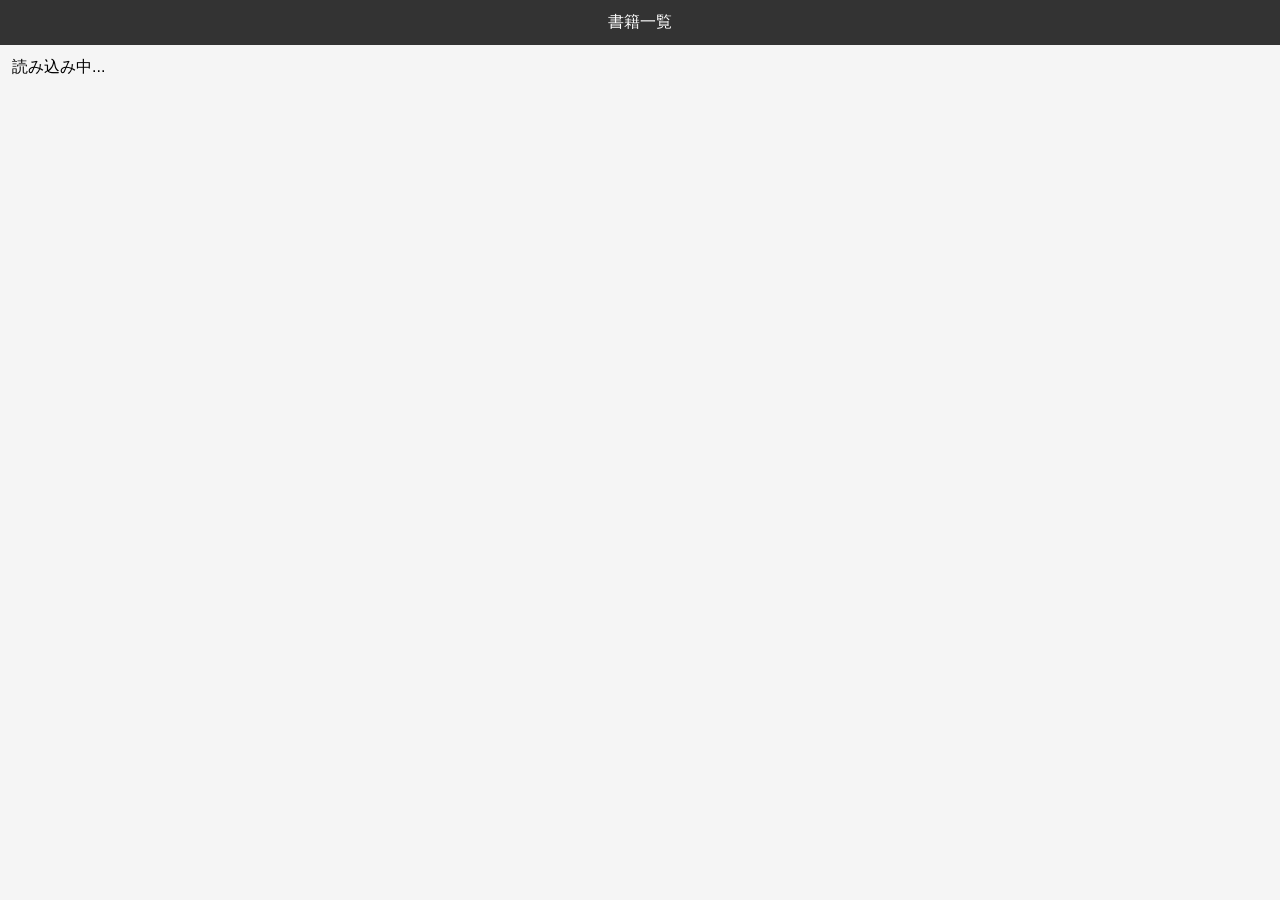
==== books.html @ 7bdb8b4a "add feature: MPA, 連続スキャン" ====
<!DOCTYPE html>
<html lang="ja">
<head>
<meta charset="UTF-8">
<meta name="viewport" content="width=device-width, initial-scale=1.0">
<title>書籍一覧</title>
<style>
body { margin:0; font-family:sans-serif; background:#f5f5f5; }
header { background:#333; color:#fff; padding:12px; text-align:center; }
.container { padding:12px; }
.card { background:#fff; margin:8px 0; padding:12px; border-radius:8px; }
button { width:100%; padding:14px; margin-top:8px; font-size:16px; }
.meta { font-size:12px; color:#666; }
.missing { color:red; }
</style>
</head>
<body>
<header id="title">書籍一覧</header>
<div class="container" id="root">読み込み中...</div>

<script src="./common.js"></script>
<script id="books_js_001">
(async function init(){
  const shelf = getQuery('shelf');
  if (!shelf) { alert('shelf未指定'); return; }

  const { BOOKS, SHELVES } = await loadBooksCSV();
  const inventory = loadJSON(LS_KEYS.INVENTORY, {});
  const shelfLast = loadJSON(LS_KEYS.SHELF_LAST, {});

  document.getElementById('title').textContent = `書籍一覧：${shelf}`;

  const root = document.getElementById('root');
  root.innerHTML = `
    <button id="scanBtn">棚卸し開始</button>
    <button id="backBtn">戻る</button>
  `;

  document.getElementById('scanBtn').onclick = () => goTo('scan.html', { shelf });
  document.getElementById('backBtn').onclick = () => goTo('shelf.html');

  (SHELVES[shelf] || []).forEach(code => {
    const b = BOOKS[code];
    const rec = inventory[code];
    const missing = isMissingForShelf(code, shelf, inventory, shelfLast);
    const lastSeen = rec?.lastSeenDate || '-';

    const el = document.createElement('div');
    el.className = 'card ' + (missing ? 'missing' : '');
    el.innerHTML = `
      <div><b>${code}</b></div>
      <div>${b.title}</div>
      <div class="meta">最終確認: ${lastSeen}</div>
    `;
    root.appendChild(el);
  });
})();
</script>
</body>
</html>
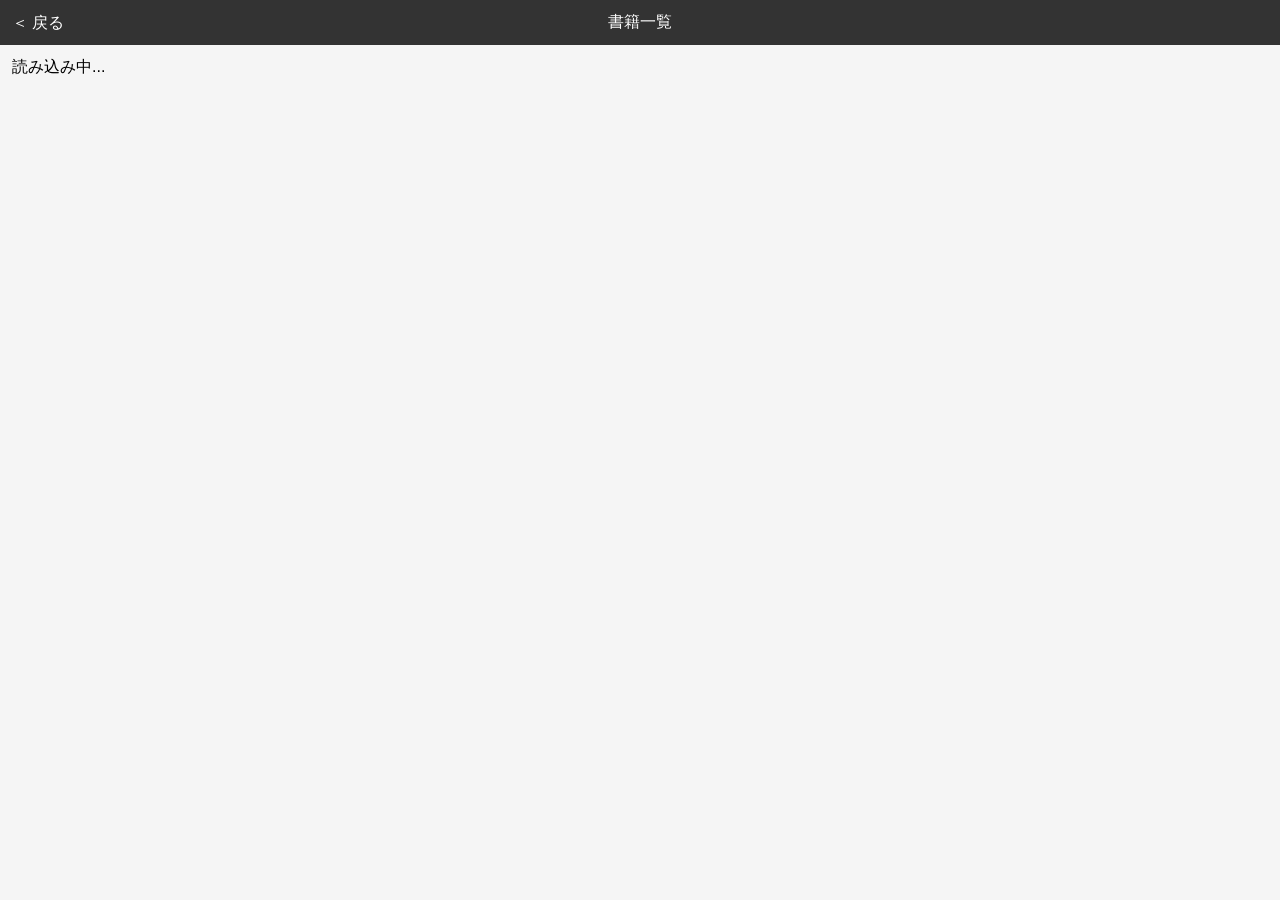
==== commit d5b26d55: "add feature: 棚卸し時にどの棚にあったかを記録するようにした, 戻るボタンの表示位置を見直し" ====
--- a/books.html
+++ b/books.html
@@ -6,16 +6,21 @@
 <title>書籍一覧</title>
 <style>
 body { margin:0; font-family:sans-serif; background:#f5f5f5; }
-header { background:#333; color:#fff; padding:12px; text-align:center; }
+header { background:#333; color:#fff; padding:12px; text-align:center; display:flex; align-items:center; justify-content:center; position:relative; }
+.back-button { position:absolute; left:12px; top:50%; transform:translateY(-50%); background:transparent; border:none; color:#fff; font-size:16px; cursor:pointer; width:auto; padding:0; text-align:left; }
+.back-button:hover { opacity:0.8; }
 .container { padding:12px; }
 .card { background:#fff; margin:8px 0; padding:12px; border-radius:8px; }
-button { width:100%; padding:14px; margin-top:8px; font-size:16px; }
+#root button { width:100%; padding:14px; margin-top:8px; font-size:16px; }
 .meta { font-size:12px; color:#666; }
 .missing { color:red; }
 </style>
 </head>
 <body>
-<header id="title">書籍一覧</header>
+<header>
+  <button id="backBtn" class="back-button">＜ 戻る</button>
+  <div id="title">書籍一覧</div>
+</header>
 <div class="container" id="root">読み込み中...</div>
 
 <script src="./common.js"></script>
@@ -25,6 +30,7 @@
   if (!shelf) { alert('shelf未指定'); return; }
 
   const { BOOKS, SHELVES } = await loadBooksCSV();
+  const config = await loadConfigCSV();
   const inventory = loadJSON(LS_KEYS.INVENTORY, {});
   const shelfLast = loadJSON(LS_KEYS.SHELF_LAST, {});
 
@@ -33,17 +39,63 @@
   const root = document.getElementById('root');
   root.innerHTML = `
     <button id="scanBtn">棚卸し開始</button>
-    <button id="backBtn">戻る</button>
+    <button id="csvBtn">この棚のCSV出力</button>
+    <button id="shareBtn">この棚のCSV共有</button>
+    <h3>書籍一覧</h3>
   `;
 
+  function buildShelfCodes() {
+    return Object.keys(BOOKS)
+      .filter(code => getCurrentShelf(code, BOOKS, inventory) === shelf)
+      .sort();
+  }
+
+  function buildCsvData() {
+    const data = [['code', 'name', 'shelf', '◯☓', 'date_seen']];
+    buildShelfCodes().forEach(code => {
+      const b = BOOKS[code];
+      const rec = inventory[code];
+      const currentShelf = getCurrentShelf(code, BOOKS, inventory);
+      const missing = isMissingForShelf(code, shelf, inventory, shelfLast, config);
+      const status = missing ? '☓' : '◯';
+      const dateSeen = rec?.lastSeenDate || '-';
+      data.push([code, b.title, currentShelf, status, dateSeen]);
+    });
+    return data;
+  }
+
   document.getElementById('scanBtn').onclick = () => goTo('scan.html', { shelf });
+  document.getElementById('csvBtn').onclick = () => {
+    const data = buildCsvData();
+    const csvContent = '\ufeff' + generateCSV(data);
+    const filename = `棚卸し_${shelf}_${todayStr()}.csv`;
+    downloadCSV(csvContent, filename);
+  };
+  document.getElementById('shareBtn').onclick = async () => {
+    const data = buildCsvData();
+    const csvContent = '\ufeff' + generateCSV(data);
+    const filename = `棚卸し_${shelf}_${todayStr()}.csv`;
+    const shared = await shareCSV(csvContent, filename, `棚卸し_${shelf}`, 'CSVを共有します');
+    if (!shared) {
+      alert('共有に対応していない環境のため、CSVをダウンロードしました。');
+    }
+  };
   document.getElementById('backBtn').onclick = () => goTo('shelf.html');
 
-  (SHELVES[shelf] || []).forEach(code => {
+  const codes = buildShelfCodes();
+  if (codes.length === 0) {
+    const emptyEl = document.createElement('div');
+    emptyEl.className = 'card';
+    emptyEl.textContent = 'この棚に現在属する書籍はありません。';
+    root.appendChild(emptyEl);
+  }
+
+  codes.forEach(code => {
     const b = BOOKS[code];
     const rec = inventory[code];
-    const missing = isMissingForShelf(code, shelf, inventory, shelfLast);
+    const missing = isMissingForShelf(code, shelf, inventory, shelfLast, config);
     const lastSeen = rec?.lastSeenDate || '-';
+    const masterLocation = b.location;
 
     const el = document.createElement('div');
     el.className = 'card ' + (missing ? 'missing' : '');
@@ -51,6 +103,7 @@
       <div><b>${code}</b></div>
       <div>${b.title}</div>
       <div class="meta">最終確認: ${lastSeen}</div>
+      ${masterLocation !== shelf ? `<div class="meta">初期棚: ${masterLocation}</div>` : ''}
     `;
     root.appendChild(el);
   });
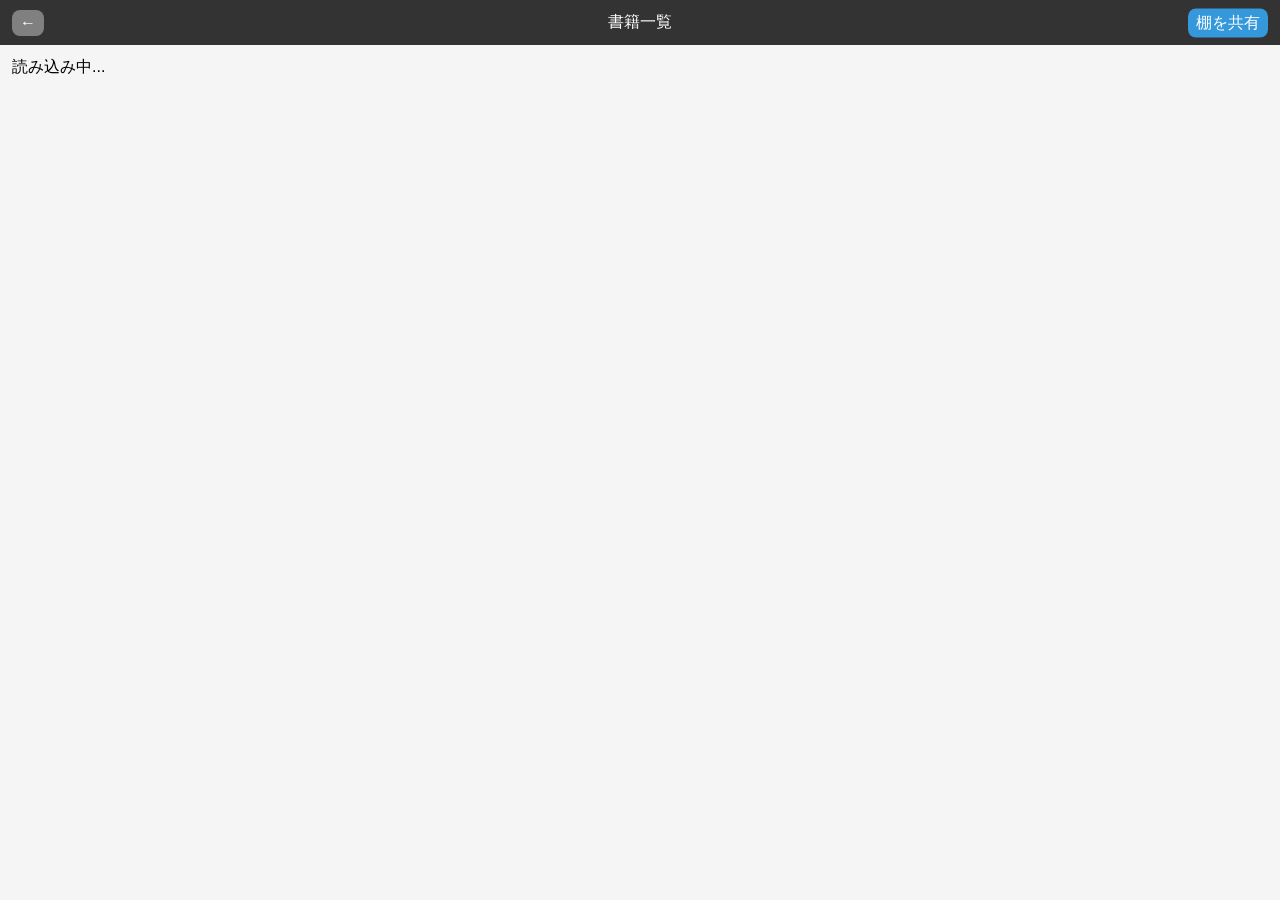
==== commit 25eaa9d7: "chore: 表示を調整" ====
--- a/books.html
+++ b/books.html
@@ -7,8 +7,9 @@
 <style>
 body { margin:0; font-family:sans-serif; background:#f5f5f5; }
 header { background:#333; color:#fff; padding:12px; text-align:center; display:flex; align-items:center; justify-content:center; position:relative; }
-.back-button { position:absolute; left:12px; top:50%; transform:translateY(-50%); background:transparent; border:none; color:#fff; font-size:16px; cursor:pointer; width:auto; padding:0; text-align:left; }
-.back-button:hover { opacity:0.8; }
+.back-button { position:absolute; left:12px; top:50%; transform:translateY(-50%); background:gray; border:none; color:#fff; font-size:16px; cursor:pointer; width:auto; padding:4px 8px; border-radius: 8px; text-align:left; }
+.header-button { position:absolute; right:12px; top:50%; transform:translateY(-50%); background:#3498db; border:none; color:#fff; font-size:16px; cursor:pointer; width:auto; padding:4px 8px; border-radius: 8px; text-align:right; }
+.back-button:hover, .header-button:hover { opacity:0.8; }
 .container { padding:12px; }
 .card { background:#fff; margin:8px 0; padding:12px; border-radius:8px; }
 #root button { width:100%; padding:14px; margin-top:8px; font-size:16px; }
@@ -18,8 +19,9 @@
 </head>
 <body>
 <header>
-  <button id="backBtn" class="back-button">＜ 戻る</button>
+  <button id="backBtn" class="back-button">←</button>
   <div id="title">書籍一覧</div>
+  <button id="shareHeaderBtn" class="header-button">棚を共有</button>
 </header>
 <div class="container" id="root">読み込み中...</div>
 
@@ -38,9 +40,8 @@
 
   const root = document.getElementById('root');
   root.innerHTML = `
+    <div>「棚卸し開始」ボタンを押すとこの棚の棚卸しを開始できます。結果はこの画面に表示されます。</div>
     <button id="scanBtn">棚卸し開始</button>
-    <button id="csvBtn">この棚のCSV出力</button>
-    <button id="shareBtn">この棚のCSV共有</button>
     <h3>書籍一覧</h3>
   `;
 
@@ -65,13 +66,7 @@
   }
 
   document.getElementById('scanBtn').onclick = () => goTo('scan.html', { shelf });
-  document.getElementById('csvBtn').onclick = () => {
-    const data = buildCsvData();
-    const csvContent = '\ufeff' + generateCSV(data);
-    const filename = `棚卸し_${shelf}_${todayStr()}.csv`;
-    downloadCSV(csvContent, filename);
-  };
-  document.getElementById('shareBtn').onclick = async () => {
+  document.getElementById('shareHeaderBtn').onclick = async () => {
     const data = buildCsvData();
     const csvContent = '\ufeff' + generateCSV(data);
     const filename = `棚卸し_${shelf}_${todayStr()}.csv`;
